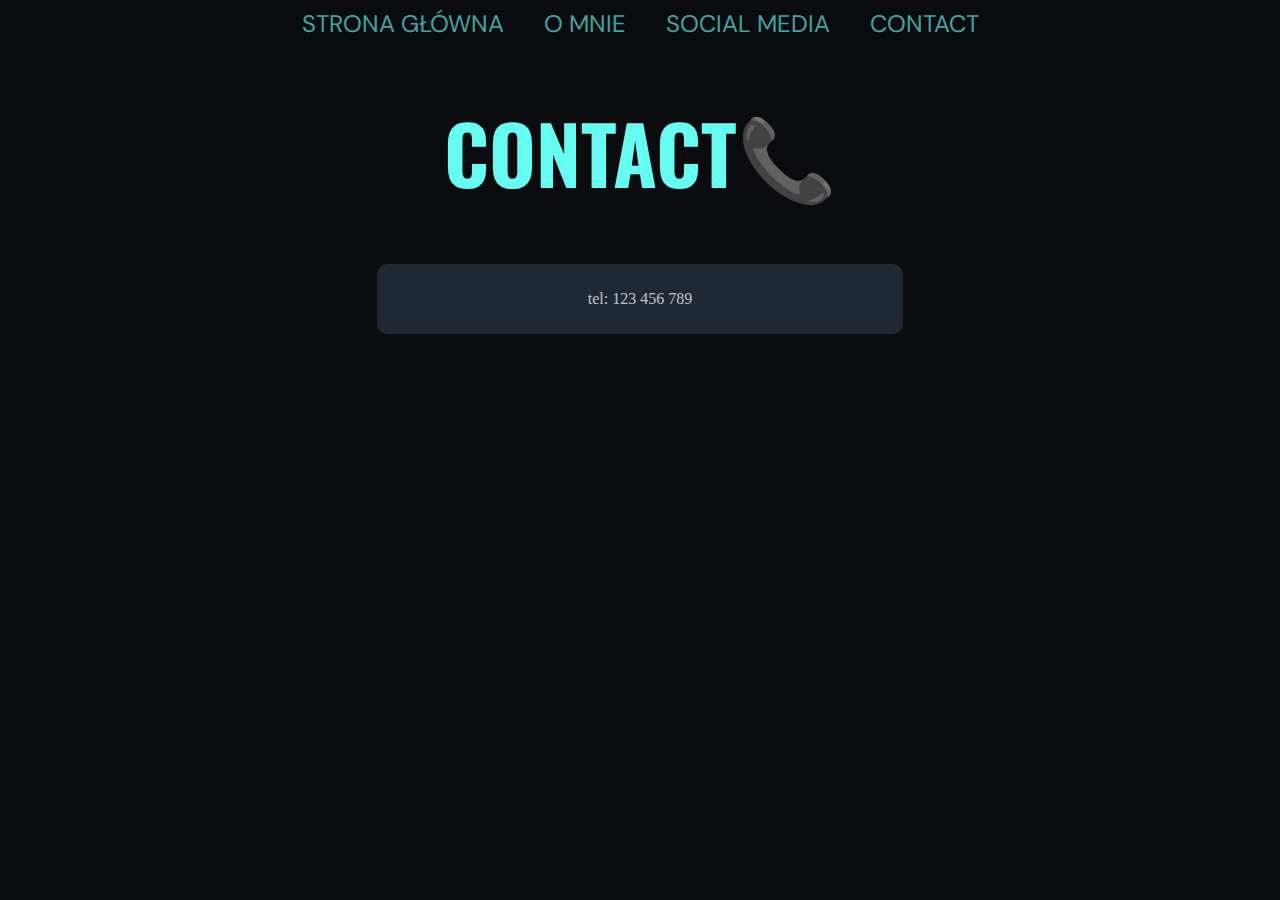
==== contact.html @ 14c36422 "touches" ====
<html>
    <head>
        <link rel="stylesheet" href="style.css">
        <link href="https://fonts.googleapis.com/css2?family=DM+Sans:opsz@9..40&family=Oswald:wght@600&family=Press+Start+2P&display=swap" rel="stylesheet">    <body style="background-color: #0b0c10">
        
        <nav class="pasekhome">
            <ul>
                <li><a href="index.html">STRONA GŁÓWNA</a></li>
                <li><a href="o-mnie.html">O MNIE</a></li>
                <li><a href="social-media.html">SOCIAL MEDIA</a></li>
                <li><a href="contact.html">CONTACT</a></li>
            </ul>
        </nav>
        <main class="srodek">
            
            <h1 style="font-size: 80px;">CONTACT📞</h1>
            
            <div class="box">
        
                    <p style="text-align: center;">tel: 123 456 789 

                    </p>
        
            </div>
        </main>
    </body>
</html>
---- style.css ----
h1{
    text-align: center;
    color: #66fcf1;
    font-family: Oswald;
}
.pasekhome ul{    
    list-style-type: none;
    background-color: "";
    padding: 0px;
    margin: 0px;
    display: flex;
    flex-direction: row;
    justify-content:center;
    gap: 40px;
}

.pasekhome a{
    color: #45a29e;
    text-decoration: none;
    font-size:x-large;
    font-family: "dm sans";
    transition: color 0.3s ease;
}

.pasekhome a:hover {
    color: #66fcf1;
}
.box {
    width: 40%;
    padding: 10px;
    border: 0px solid gray;
    margin: 0px;
    background: #1f2833;
    border-radius: 10px;
}
p{
    color:#c5c6c7;
}
.srodek {
    display:flex;
    flex-direction: column;
    align-items: center;
    justify-content: center;
}
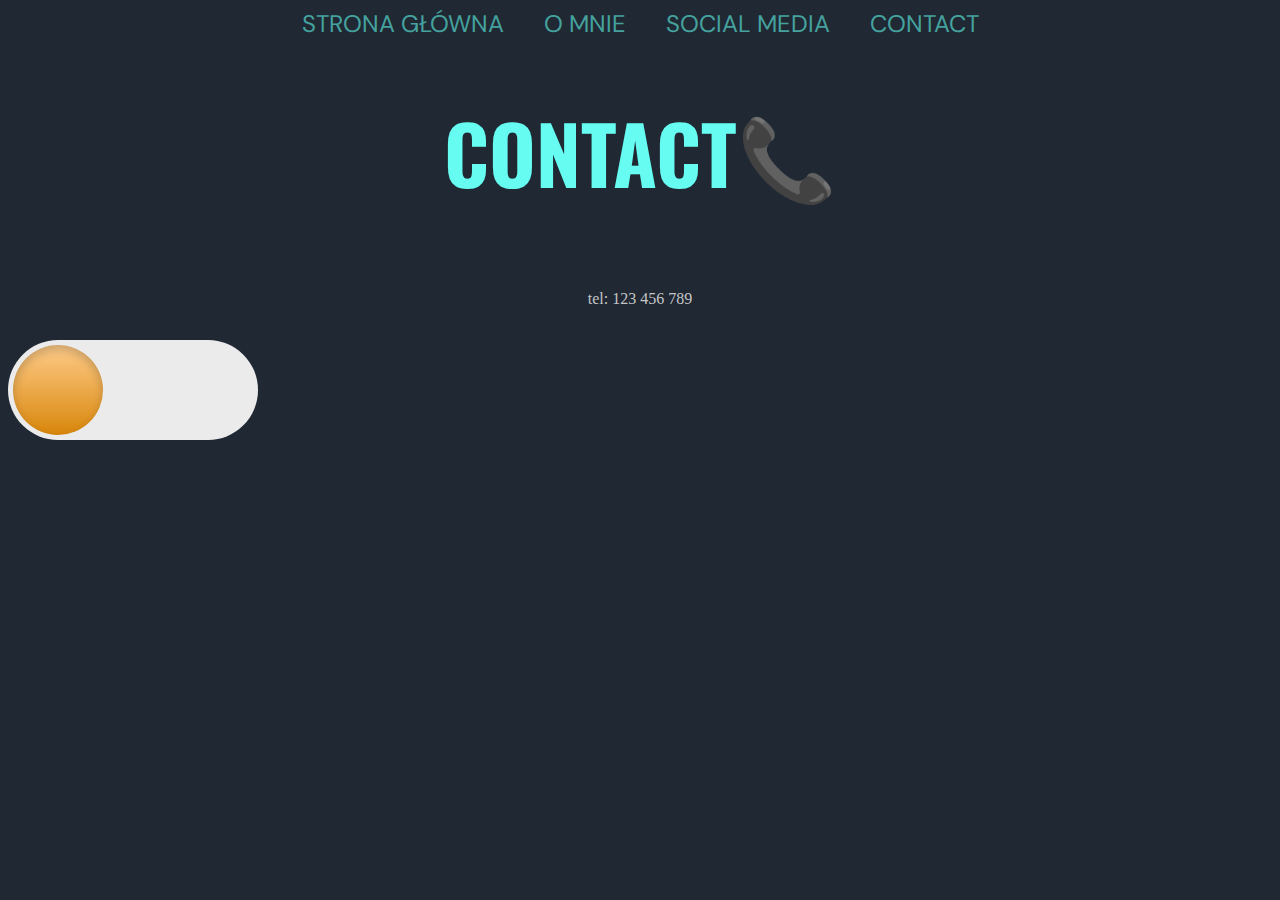
==== commit df113ca1: "dark-mode" ====
--- a/contact.html
+++ b/contact.html
@@ -1,8 +1,27 @@
 <html>
     <head>
         <link rel="stylesheet" href="style.css">
-        <link href="https://fonts.googleapis.com/css2?family=DM+Sans:opsz@9..40&family=Oswald:wght@600&family=Press+Start+2P&display=swap" rel="stylesheet">    <body style="background-color: #0b0c10">
+        <link href="https://fonts.googleapis.com/css2?family=DM+Sans:opsz@9..40&family=Oswald:wght@600&family=Press+Start+2P&display=swap" rel="stylesheet">    <body style="background-color: #1f2833">
+                <script>
+            document.addEventListener('DOMContentLoaded', function () {
+               
+                var checkbox = document.getElementById('darkmode-toggle');
+                var body = document.getElementById('body');
         
+               
+                checkbox.addEventListener('change', function () {
+               
+                    if (checkbox.checked) {
+               
+                        body.style.backgroundColor = '#242424';
+                    } else {
+               
+                        body.style.backgroundColor = '#1f2833';
+                    }
+                });
+            });
+        </script>
+    </head>    
         <nav class="pasekhome">
             <ul>
                 <li><a href="index.html">STRONA GŁÓWNA</a></li>
@@ -23,5 +42,8 @@
         
             </div>
         </main>
+        <input type="checkbox" id="darkmode-toggle"/>
+        <label for="darkmode-toggle"></label>
+        <body style="background-color: #1f2833" id="body"></body>
     </body>
 </html>--- a/style.css
+++ b/style.css
@@ -42,4 +42,43 @@
     align-items: center;
     justify-content: center;
 }
-
+label{
+    width: 250px;
+    height: 100px;
+    position: relative;
+    display: block;
+    background: #ebebeb;
+    border-radius: 200px;
+    box-shadow: inset 0px 5px 15px rgba(0, 0, 0, 0.4), inset 0px -5px 15px rgba(255,255,255, o.4);
+    cursor: pointer;
+    transition: 0.3s;
+}
+label:after{
+    content: "";
+    width: 90px;
+    height: 90px;
+    position: absolute;
+    top:5px;
+    left:5px;
+    background:linear-gradient(180deg,#ffcc89,#d8860b);
+    border-radius: 180px;
+    box-shadow: inset 0px 5px 10px rgba(0, 0, 0, 0.2);
+    transition: 0.3s;
+}
+input{
+    width: 0;
+    height: 0;
+    visibility: hidden;
+}
+input:checked + label {
+    background-color: #ebebeb;
+}
+input:checked + label:after
+{
+    left: 245px;
+    transform: translateX(-100%);
+    background: linear-gradient(180deg, #777, #3a3a3a);
+}
+label:active:after{
+    width: 130px;
+}
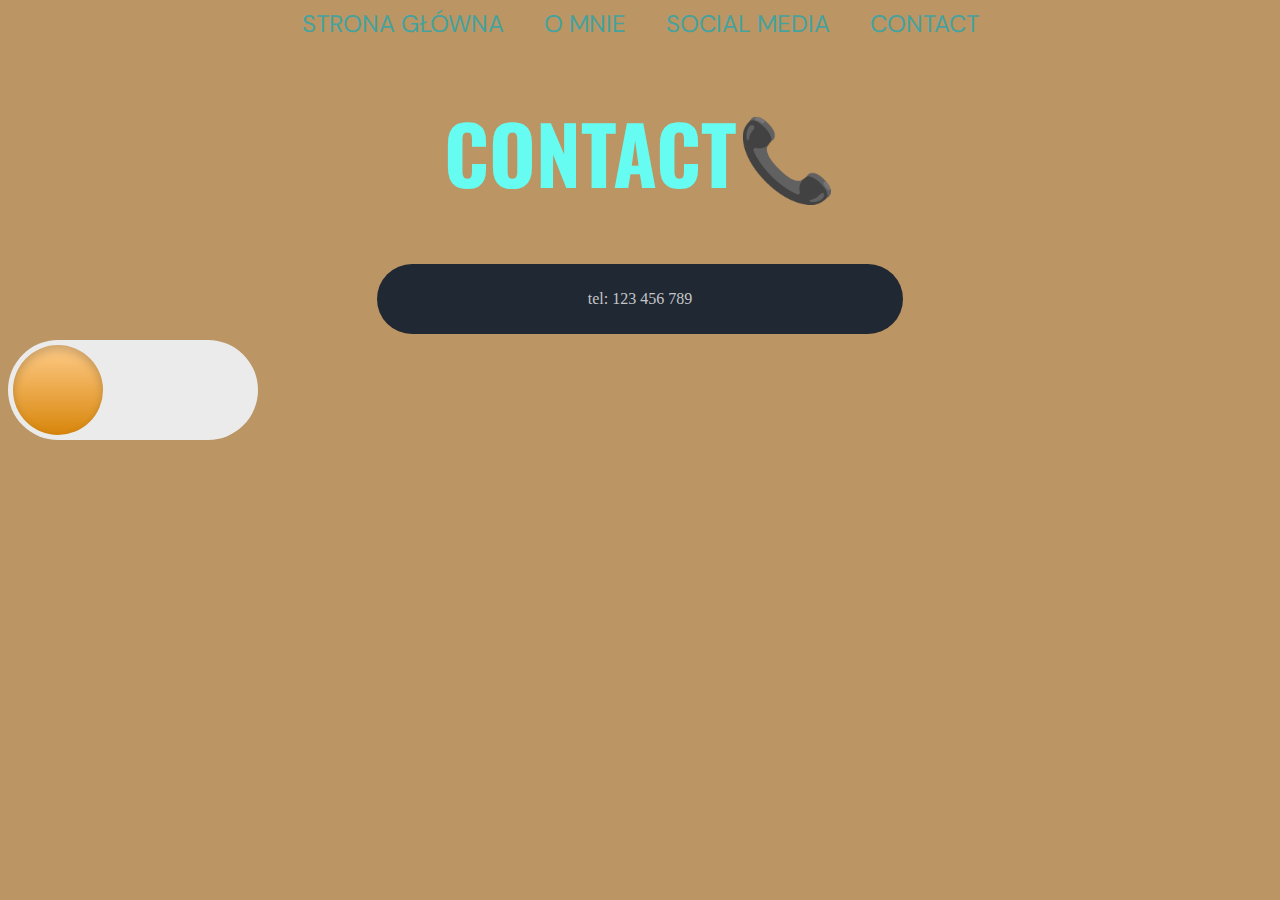
==== commit f05f4a18: "Tweeks" ====
--- a/contact.html
+++ b/contact.html
@@ -1,7 +1,7 @@
 <html>
     <head>
         <link rel="stylesheet" href="style.css">
-        <link href="https://fonts.googleapis.com/css2?family=DM+Sans:opsz@9..40&family=Oswald:wght@600&family=Press+Start+2P&display=swap" rel="stylesheet">    <body style="background-color: #1f2833">
+        <link href="https://fonts.googleapis.com/css2?family=DM+Sans:opsz@9..40&family=Oswald:wght@600&family=Press+Start+2P&display=swap" rel="stylesheet">    <body style="background-color: #bb9563">
                 <script>
             document.addEventListener('DOMContentLoaded', function () {
                
@@ -16,7 +16,7 @@
                         body.style.backgroundColor = '#242424';
                     } else {
                
-                        body.style.backgroundColor = '#1f2833';
+                        body.style.backgroundColor = '#bb9563';
                     }
                 });
             });
--- a/style.css
+++ b/style.css
@@ -31,7 +31,7 @@
     border: 0px solid gray;
     margin: 0px;
     background: #1f2833;
-    border-radius: 10px;
+    border-radius: 50px;
 }
 p{
     color:#c5c6c7;
